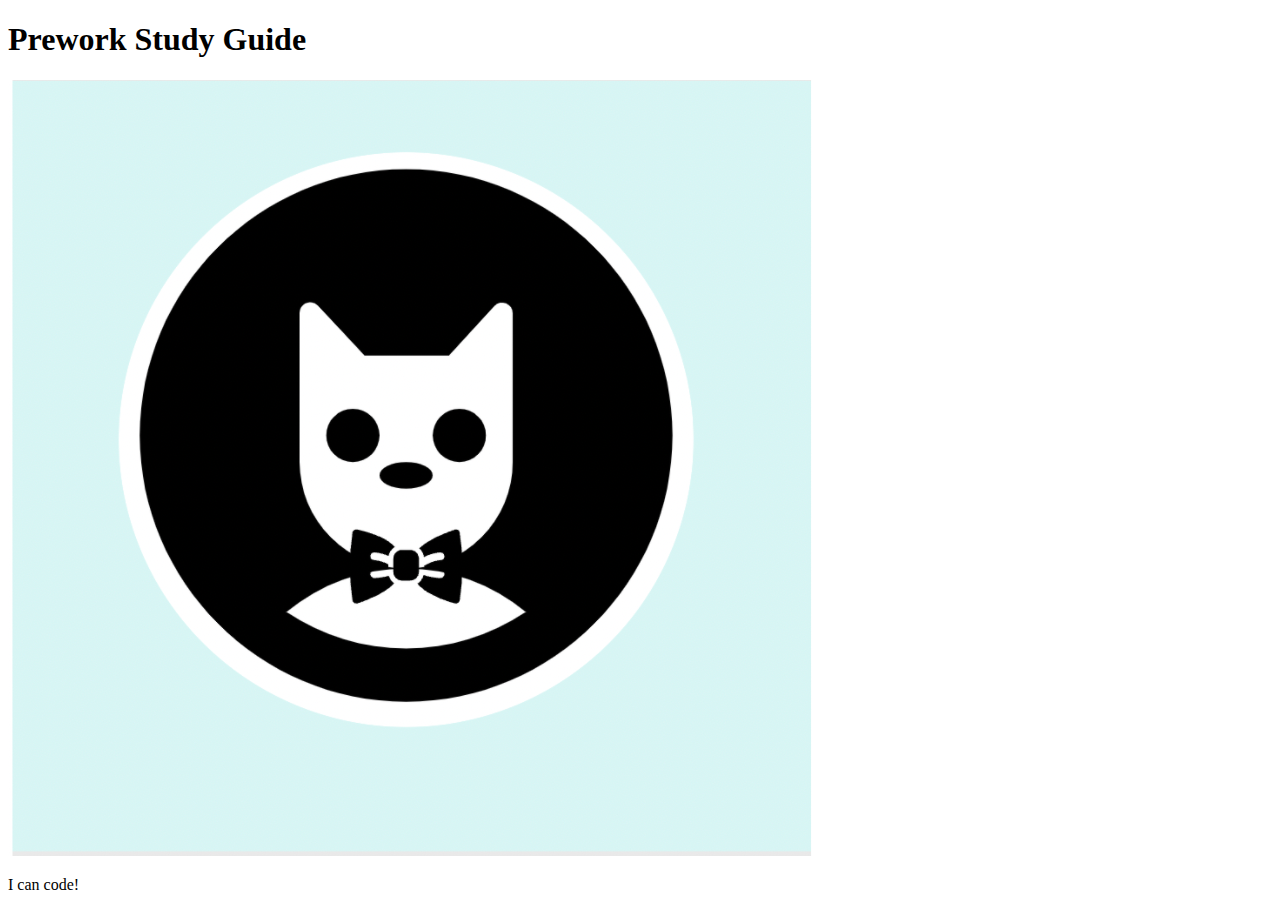
==== prework-study-guide/index.html @ e4e0c7b7 "changes" ====
<!DOCTYPE html>
<html lang="en">
  <head>
    <meta charset="UTF-8" />
    <meta http-equiv="X-UA-Compatible" content="IE=edge" />
    <meta name="viewport" content="width=device-width, initial-scale=1.0" />
    <title>Prework Study Guide</title>
  </head>
  <body>
    <header id="header">
      <h1>Prework Study Guide</h1>
      <img src="./assets/bowtie-cat.png" alt="Profile image of cat wearing a bow tie." />
    </header>
    <main>
      <!-- Student code goes here -->
    </main>

    <footer>
      <p>I can code!</p>
    </footer>
  </body>
</html>
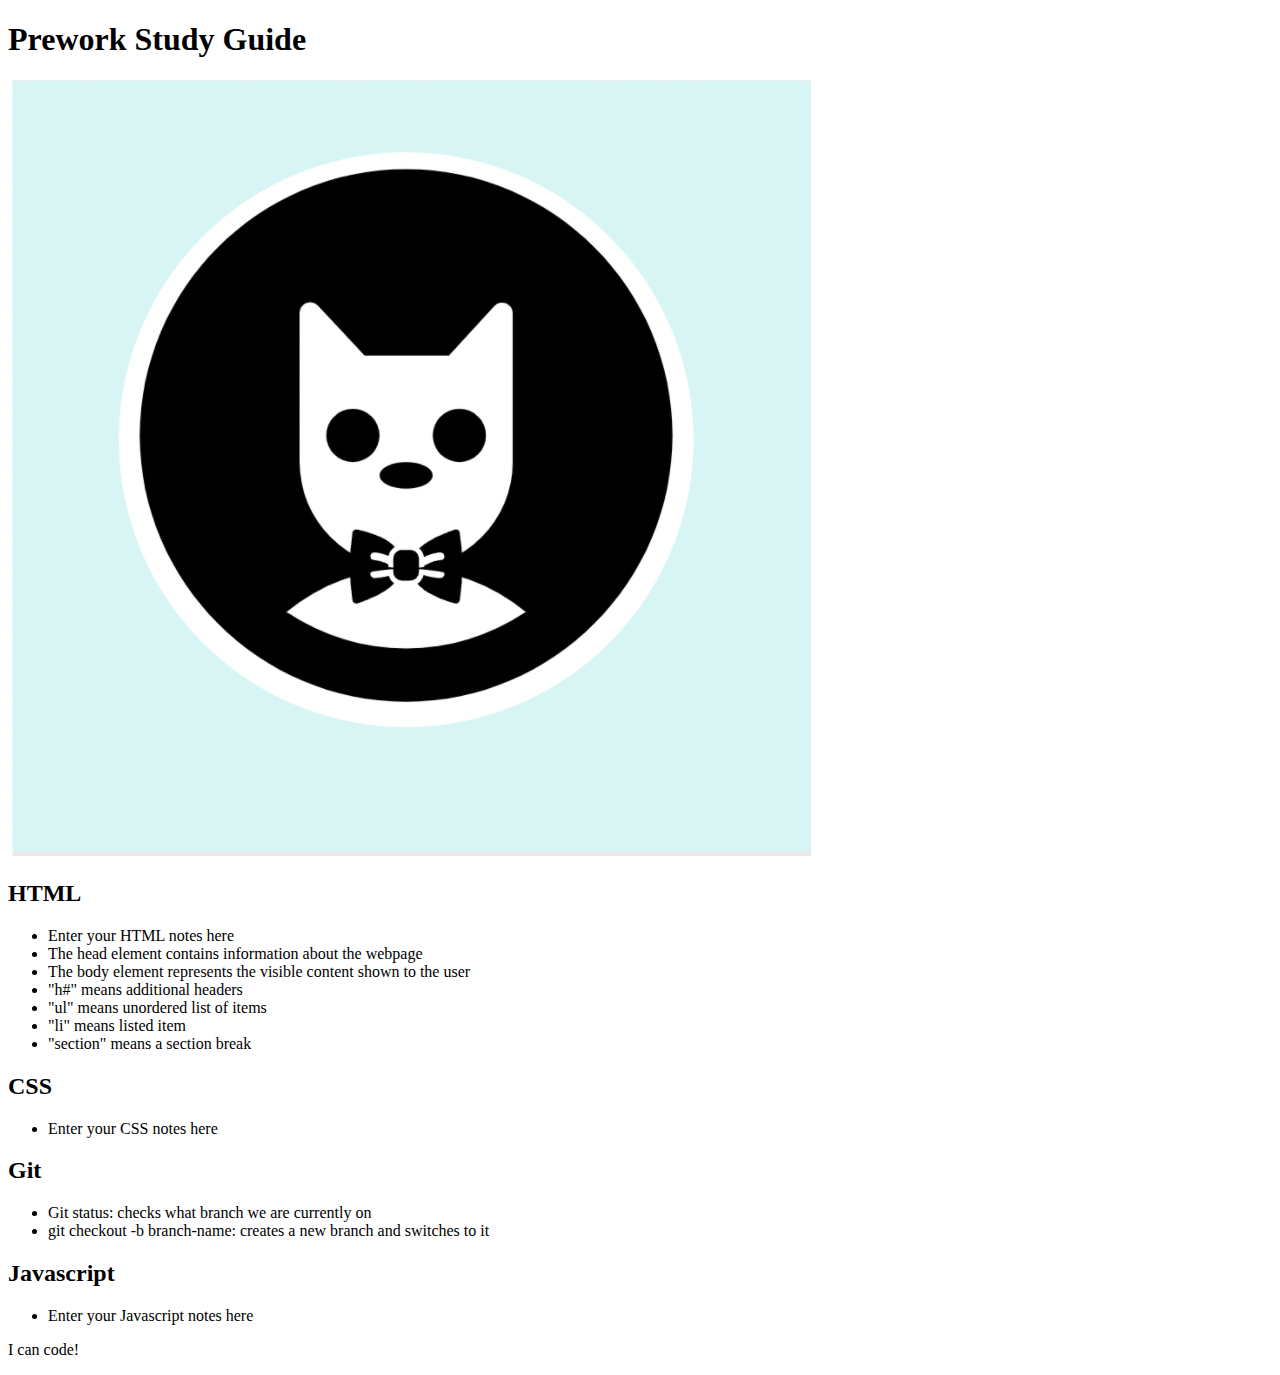
==== commit f7143796: "added code to HTML file" ====
--- a/prework-study-guide/index.html
+++ b/prework-study-guide/index.html
@@ -12,7 +12,38 @@
       <img src="./assets/bowtie-cat.png" alt="Profile image of cat wearing a bow tie." />
     </header>
     <main>
-      <!-- Student code goes here -->
+      <section class="card" id="html-section">
+        <h2>HTML</h2>
+        <ul>
+          <li> Enter your HTML notes here</li>
+          <li> The head element contains information about the webpage</li>
+          <li> The body element represents the visible content shown to the user</li>
+          <li> "h#" means additional headers</li>
+          <li> "ul" means unordered list of items</li>
+          <li> "li" means listed item</li>
+          <li> "section" means a section break</li>
+        </ul>
+      </section>
+      <section class="card" id="css-section">
+        <h2>CSS</h2>
+        <ul> 
+          <li> Enter your CSS notes here</li>
+        </ul>
+      </section>
+      <section class="card" id="javascript-section">
+        <h2>Git</h2>
+        <ul> 
+          <li>Git status: checks what branch we are currently on</li>
+          <li>git checkout -b branch-name: creates a new branch and switches to it</li>
+        </ul>
+      </section>
+      <section class="card" id="javascript">
+        <h2>Javascript</h2>
+        <ul>
+          <li> Enter your Javascript notes here</li>
+        </ul>
+      </section>
+
     </main>
 
     <footer>
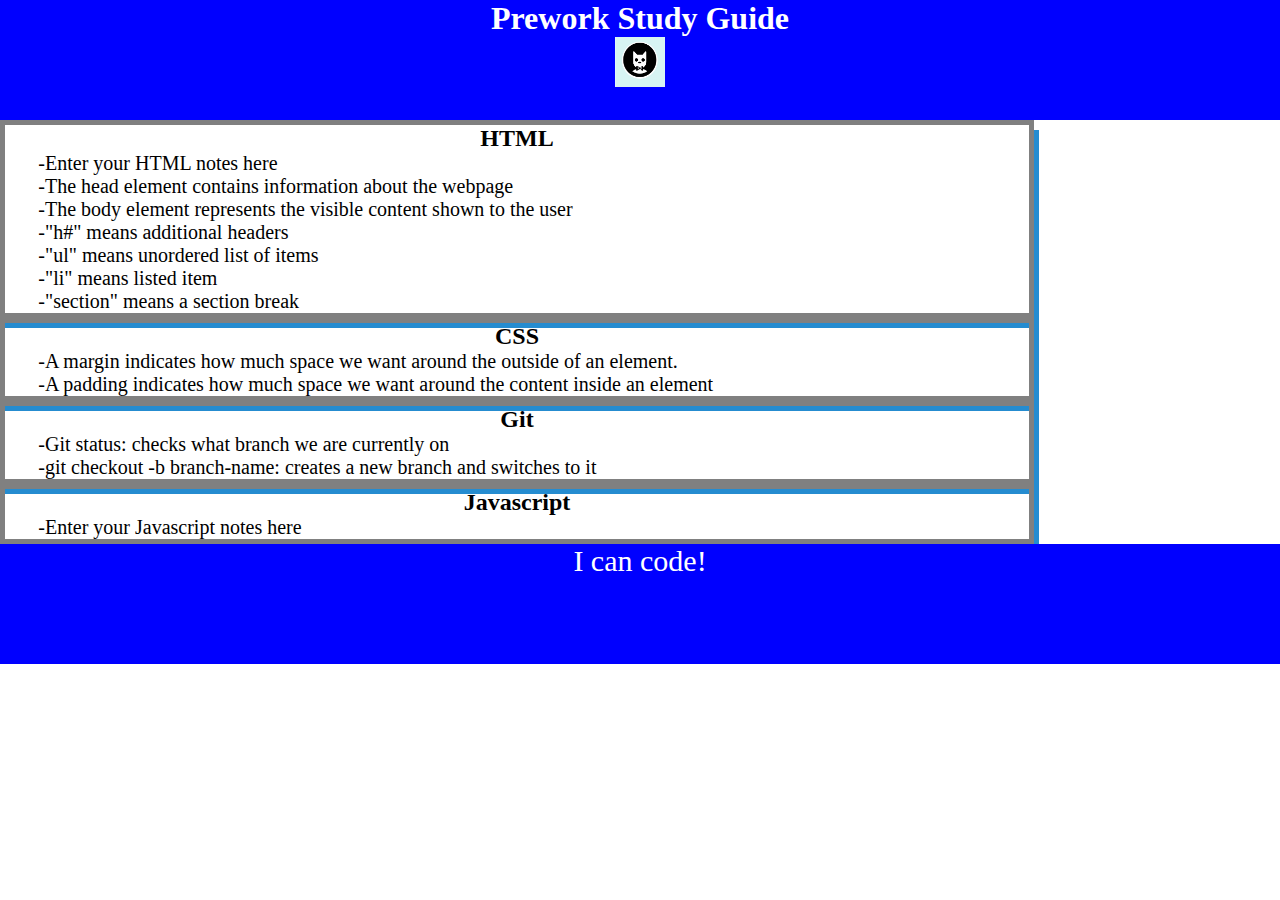
==== commit 177716be: "addedd CSS to project" ====
--- a/prework-study-guide/index.html
+++ b/prework-study-guide/index.html
@@ -4,6 +4,7 @@
     <meta charset="UTF-8" />
     <meta http-equiv="X-UA-Compatible" content="IE=edge" />
     <meta name="viewport" content="width=device-width, initial-scale=1.0" />
+    <link rel="stylesheet" href="./assets/style.css">
     <title>Prework Study Guide</title>
   </head>
   <body>
@@ -27,7 +28,8 @@
       <section class="card" id="css-section">
         <h2>CSS</h2>
         <ul> 
-          <li> Enter your CSS notes here</li>
+          <li>A margin indicates how much space we want around the outside of an element.</li>
+          <li>A padding indicates how much space we want around the content inside an element</li>
         </ul>
       </section>
       <section class="card" id="javascript-section">
--- a/prework-study-guide/assets/style.css
+++ b/prework-study-guide/assets/style.css
@@ -0,0 +1,37 @@
+* {
+    margin: 0;
+    padding: 0;
+}
+header,
+footer {
+    width: 100%;
+    height: 120px;
+    background-color: blue;
+    color: white;
+}
+h1,
+h2 {
+    text-align: center;
+}
+img {
+    display: block;
+    height: 50px;
+    width: 50px;
+    margin-left: auto;
+    margin-right: auto;
+}
+ul {
+    list-style-type: "-";
+    padding-left: 40px;
+    font-size: 20px;
+}
+p {
+    text-align: center;
+    font-size: 30px;
+}
+.card {
+    width:80%;
+    margin:40 px auto;
+    border: 5px solid gray;
+    box-shadow: 5px 10px #258cd0;
+}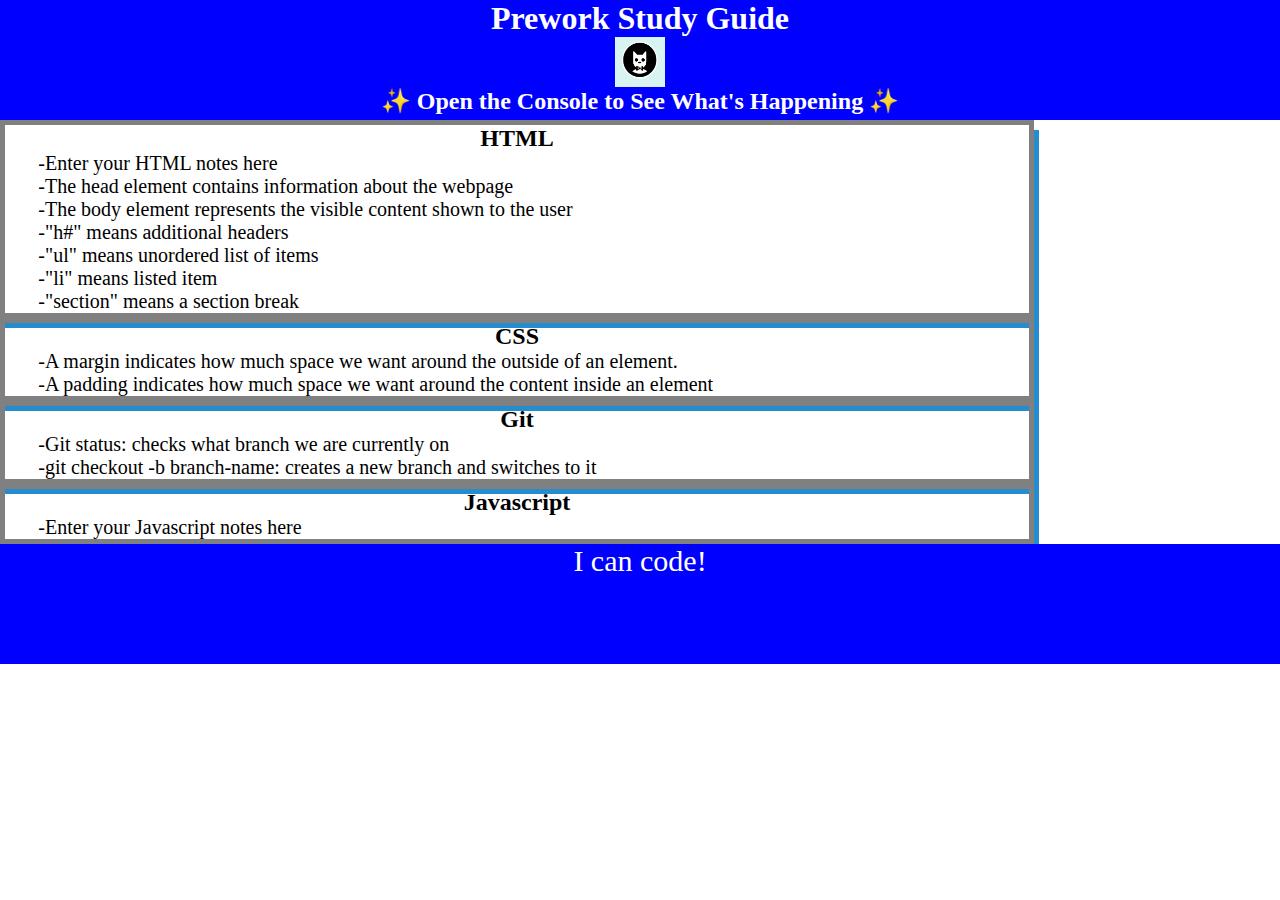
==== commit 5ce1b6cb: "<added java script>" ====
--- a/prework-study-guide/index.html
+++ b/prework-study-guide/index.html
@@ -11,6 +11,7 @@
     <header id="header">
       <h1>Prework Study Guide</h1>
       <img src="./assets/bowtie-cat.png" alt="Profile image of cat wearing a bow tie." />
+      <h2>✨ Open the Console to See What's Happening ✨</h2>
     </header>
     <main>
       <section class="card" id="html-section">
@@ -51,5 +52,6 @@
     <footer>
       <p>I can code!</p>
     </footer>
+    <script src="./assets/script.js"></script>
   </body>
 </html>
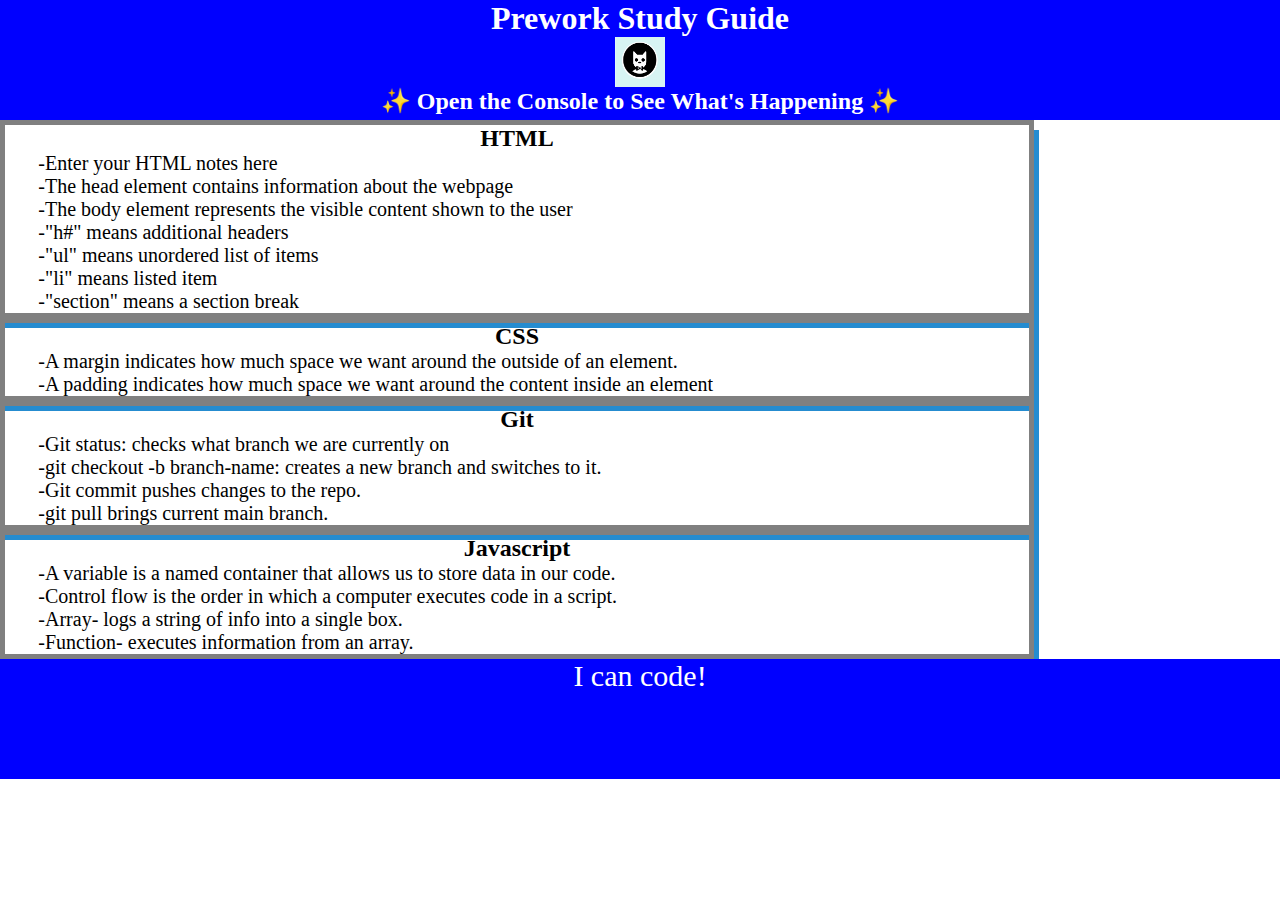
==== commit 8b9955b7: "<updated javascript info>" ====
--- a/prework-study-guide/index.html
+++ b/prework-study-guide/index.html
@@ -37,13 +37,18 @@
         <h2>Git</h2>
         <ul> 
           <li>Git status: checks what branch we are currently on</li>
-          <li>git checkout -b branch-name: creates a new branch and switches to it</li>
+          <li>git checkout -b branch-name: creates a new branch and switches to it.</li>
+          <li>Git commit pushes changes to the repo.</li>
+          <li>git pull brings current main branch.</li>
         </ul>
       </section>
       <section class="card" id="javascript">
         <h2>Javascript</h2>
         <ul>
-          <li> Enter your Javascript notes here</li>
+          <li>A variable is a named container that allows us to store data in our code.</li>
+          <li>Control flow is the order in which a computer executes code in a script.</li>
+          <li>Array- logs a string of info into a single box.</li>
+          <li>Function- executes information from an array.</li>
         </ul>
       </section>
 
